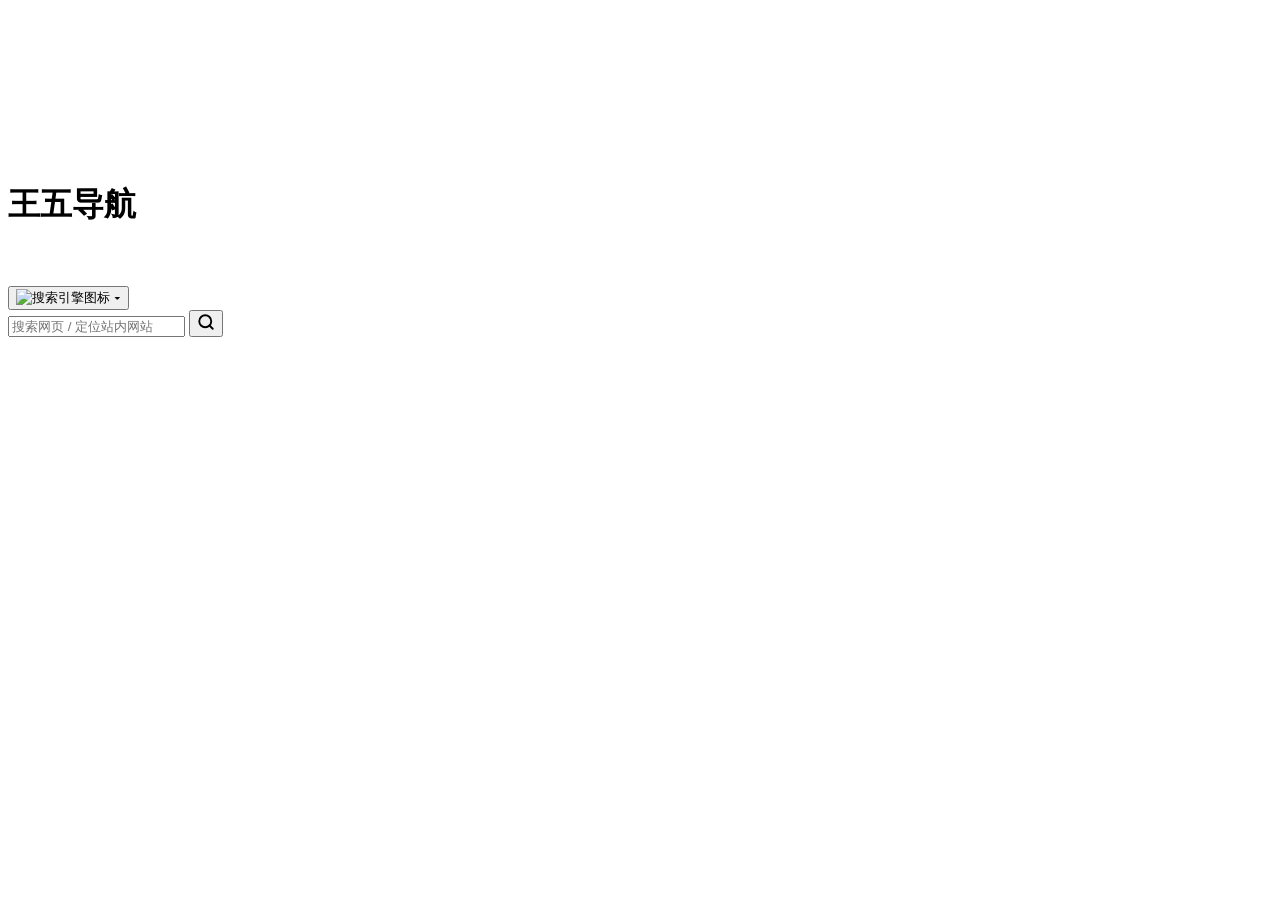
==== index.html @ 619c52c0 "Update index.html" ====
<!DOCTYPE html>
<html lang="zh-CN">
<head>
  <meta charset="UTF-8" />
  <title>王五导航</title>
</head>
<body>
<script>
const MODES = ['normal', 'webstack', 'easy', 'nav', '5iux'];
const DEFAULT_MODE = 'normal';
const params = new URLSearchParams(location.search);
const urlMode = params.get('mode');
let mode = MODES.includes(urlMode)
  ? urlMode
  : (localStorage.getItem('navMode') || DEFAULT_MODE);
if (!MODES.includes(mode)) mode = DEFAULT_MODE;

if (mode === 'webstack') {
  location.replace('webstack/index.html');
} else if (mode === 'normal') {
  location.replace('normal/index.html');
} else if (mode === 'easy') {
  location.replace('easy/index.html');
} else if (mode === 'nav') {
  location.replace('nav/index.html');
} else if (mode === '5iux') {
  location.replace('5IUX/index.html');
}
</script>
</body>
</html>
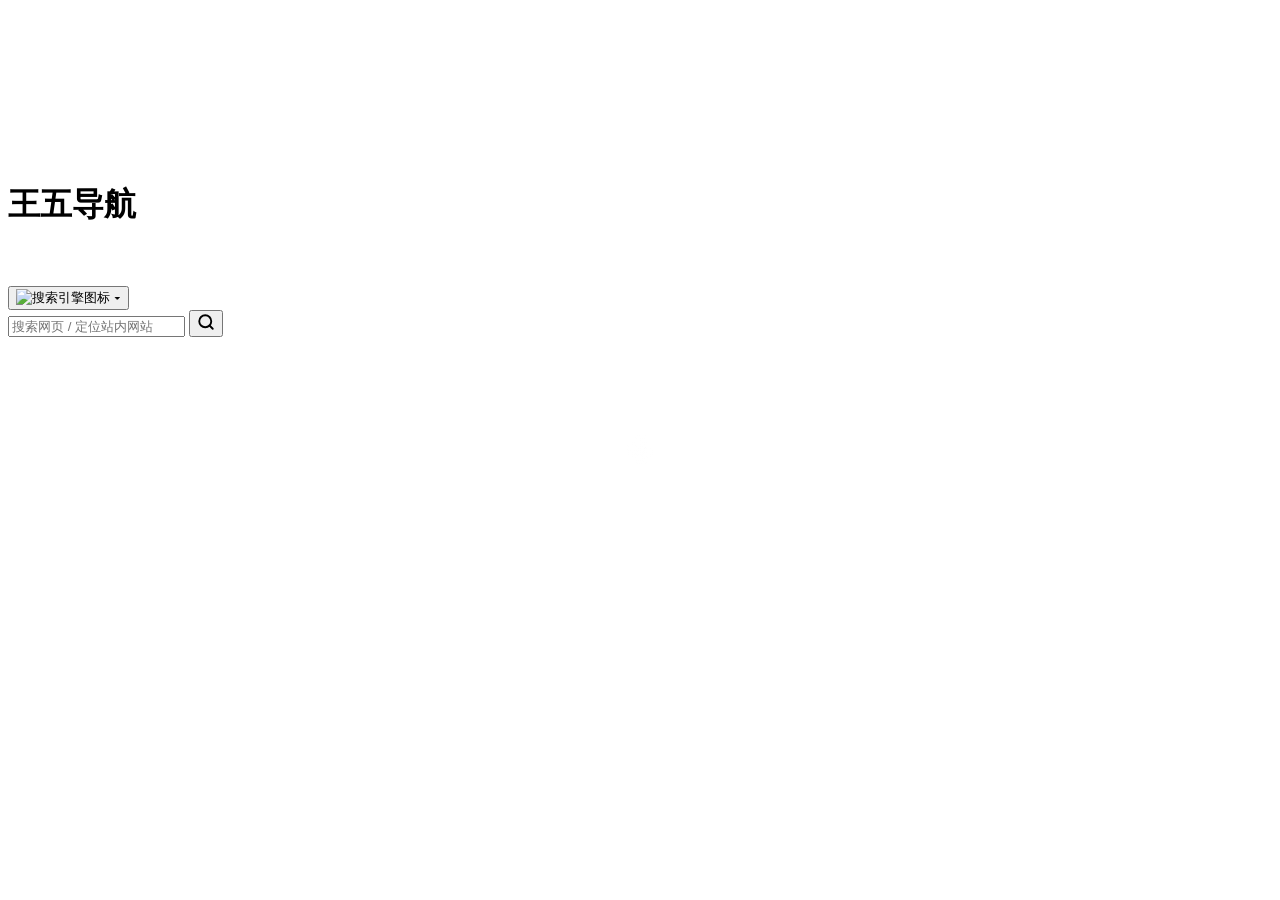
==== commit 99367100: "Update index.html" ====
--- a/index.html
+++ b/index.html
@@ -2,30 +2,94 @@
 <html lang="zh-CN">
 <head>
   <meta charset="UTF-8" />
-  <title>王五导航</title>
+  <meta name="viewport" content="width=device-width, initial-scale=1.0, maximum-scale=1.0" />
+  <title>导航</title>
+  <link rel="icon" href="data:image/svg+xml,<svg xmlns=%22http://www.w3.org/2000/svg%22 viewBox=%220 0 100 100%22><text y=%22.9em%22 font-size=%2290%22>🧭</text></svg>">
+  <link rel="stylesheet" href="style.css">
 </head>
 <body>
+<video id="bgLayer" autoplay muted loop playsinline></video>
+<div id="bgOverlay"></div>
+<div class="container">
+  <!-- 头部 -->
+  <div class="header-area">
+    <div>
+      <h1>王五导航</h1>
+      <p class="header-subtitle" id="daily-quote" style="opacity:0;transition:opacity 0.4s ease;">沉舟侧畔千帆过，病树前头万木春。</p>
+    </div>
+  </div>
+  <!-- 搜索区域 -->
+  <div class="search-wrapper">
+    <!-- 分类 Tab -->
+    <div class="search-tabs" id="searchTabs"></div>
+    <!-- 搜索框 -->
+    <div class="search-box">
+      <button class="engine-trigger" id="engineTrigger" aria-label="切换搜索引擎">
+        <img id="search-engine-icon" src="" alt="搜索引擎图标">
+        <span class="engine-name" id="engineName"></span>
+        <span class="engine-arrow" id="engineArrow">▾</span>
+      </button>
+      <div class="search-divider"></div>
+      <input type="text" id="searchInput" placeholder="搜索网页 / 定位站内网站" autocomplete="off" oninput="filterLinks()" />
+      <button class="clear-btn" id="clearBtn" aria-label="清空" style="display:none;" onclick="clearSearch()">✕</button>
+      <button class="search-submit-btn" onclick="doSearch()" aria-label="搜索">
+        <svg xmlns="http://www.w3.org/2000/svg" width="18" height="18" viewBox="0 0 24 24" fill="none" stroke="currentColor" stroke-width="2.5" stroke-linecap="round" stroke-linejoin="round">
+          <circle cx="11" cy="11" r="8"/>
+          <line x1="21" y1="21" x2="16.65" y2="16.65"/>
+        </svg>
+      </button>
+    </div>
+    <!-- 内联引擎面板（展开时出现在搜索框正下方，撑开布局） -->
+    <div class="engine-list" id="enginePanel" style="display:none;"></div>
+  </div>
+  <!-- 链接分区（由 main.js 动态渲染） -->
+  <div id="main-content"></div>
+</div>
+<script src="main.js"></script>
 <script>
-const MODES = ['normal', 'webstack', 'easy', 'nav', '5iux'];
-const DEFAULT_MODE = 'normal';
-const params = new URLSearchParams(location.search);
-const urlMode = params.get('mode');
-let mode = MODES.includes(urlMode)
-  ? urlMode
-  : (localStorage.getItem('navMode') || DEFAULT_MODE);
-if (!MODES.includes(mode)) mode = DEFAULT_MODE;
+  const cursor = document.createElement('div');
+  cursor.style.cssText = `
+    position: fixed;
+    width: 28px;
+    height: 28px;
+    border-radius: 50%;
+    pointer-events: none;
+    z-index: 9999;
+    transform: translate(-50%, -50%);
+    background:
+      radial-gradient(circle at 30% 30%, rgba(255,255,255,0.55) 0%, rgba(255,255,255,0.0) 45%),
+      radial-gradient(circle at 70% 75%, rgba(255,255,255,0.15) 0%, transparent 40%);
+    border: 1.5px solid rgba(255,255,255,0.6);
+    box-shadow:
+      0 0 8px rgba(255,255,255,0.2),
+      inset 0 0 6px rgba(255,255,255,0.08);
+    backdrop-filter: blur(1px);
+  `;
+  document.body.appendChild(cursor);
 
-if (mode === 'webstack') {
-  location.replace('webstack/index.html');
-} else if (mode === 'normal') {
-  location.replace('normal/index.html');
-} else if (mode === 'easy') {
-  location.replace('easy/index.html');
-} else if (mode === 'nav') {
-  location.replace('nav/index.html');
-} else if (mode === '5iux') {
-  location.replace('5IUX/index.html');
-}
+  let mouseX = window.innerWidth / 2;
+  let mouseY = window.innerHeight / 2;
+  let glowX = mouseX;
+  let glowY = mouseY;
+
+  document.addEventListener('mousemove', e => {
+    mouseX = e.clientX;
+    mouseY = e.clientY;
+  });
+
+  if (/Mobi|Android|iPhone|iPad/i.test(navigator.userAgent)) {
+    cursor.style.display = 'none';
+  }
+
+  function animateCursor() {
+    const ease = 0.03;
+    glowX += (mouseX - glowX) * ease;
+    glowY += (mouseY - glowY) * ease;
+    cursor.style.left = glowX + 'px';
+    cursor.style.top  = glowY + 'px';
+    requestAnimationFrame(animateCursor);
+  }
+  animateCursor();
 </script>
 </body>
 </html>
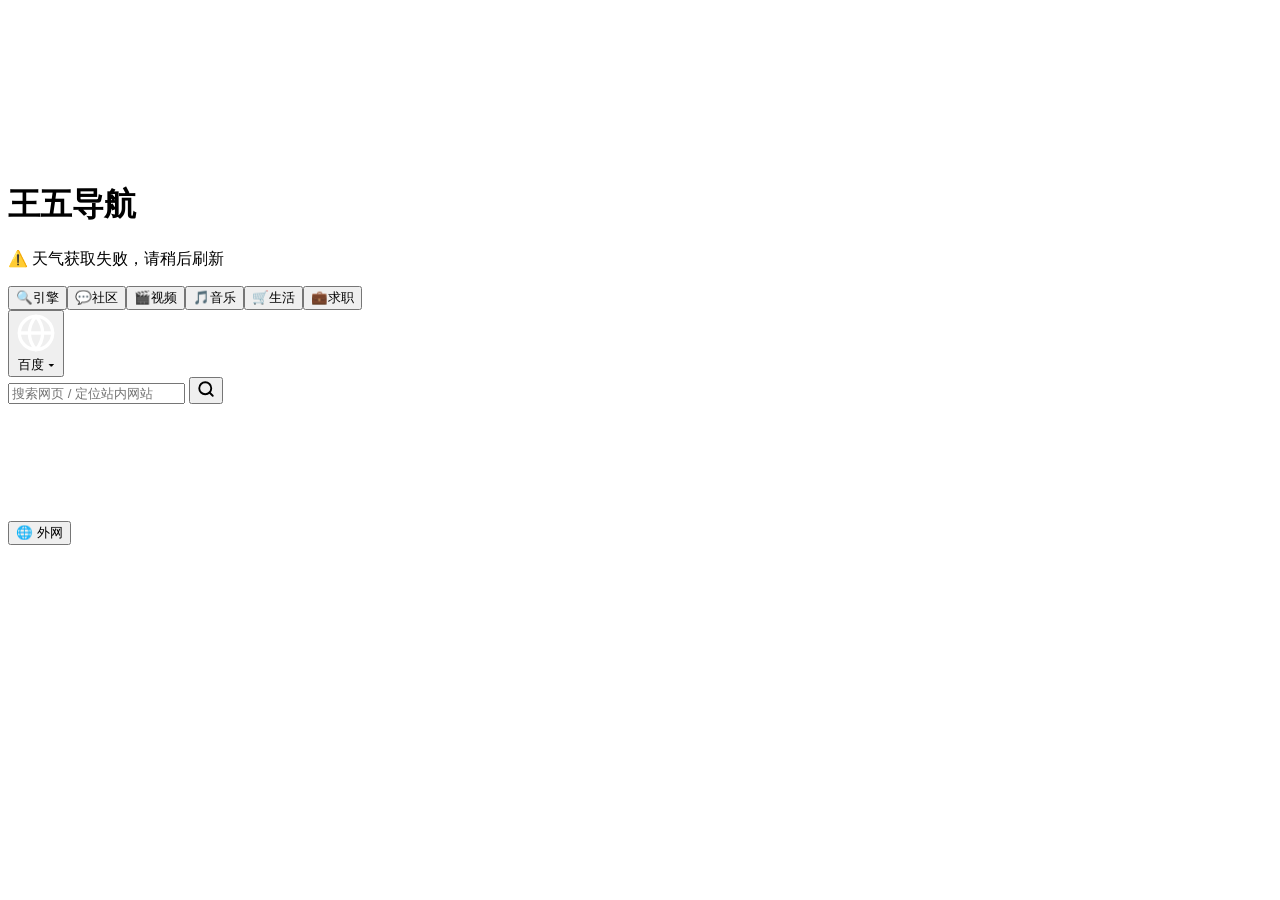
==== commit dcb9016f: "Update index.html" ====
--- a/index.html
+++ b/index.html
@@ -2,94 +2,33 @@
 <html lang="zh-CN">
 <head>
   <meta charset="UTF-8" />
-  <meta name="viewport" content="width=device-width, initial-scale=1.0, maximum-scale=1.0" />
-  <title>导航</title>
-  <link rel="icon" href="data:image/svg+xml,<svg xmlns=%22http://www.w3.org/2000/svg%22 viewBox=%220 0 100 100%22><text y=%22.9em%22 font-size=%2290%22>🧭</text></svg>">
-  <link rel="stylesheet" href="style.css">
+  <title>王五导航</title>
 </head>
 <body>
-<video id="bgLayer" autoplay muted loop playsinline></video>
-<div id="bgOverlay"></div>
-<div class="container">
-  <!-- 头部 -->
-  <div class="header-area">
-    <div>
-      <h1>王五导航</h1>
-      <p class="header-subtitle" id="daily-quote" style="opacity:0;transition:opacity 0.4s ease;">沉舟侧畔千帆过，病树前头万木春。</p>
-    </div>
-  </div>
-  <!-- 搜索区域 -->
-  <div class="search-wrapper">
-    <!-- 分类 Tab -->
-    <div class="search-tabs" id="searchTabs"></div>
-    <!-- 搜索框 -->
-    <div class="search-box">
-      <button class="engine-trigger" id="engineTrigger" aria-label="切换搜索引擎">
-        <img id="search-engine-icon" src="" alt="搜索引擎图标">
-        <span class="engine-name" id="engineName"></span>
-        <span class="engine-arrow" id="engineArrow">▾</span>
-      </button>
-      <div class="search-divider"></div>
-      <input type="text" id="searchInput" placeholder="搜索网页 / 定位站内网站" autocomplete="off" oninput="filterLinks()" />
-      <button class="clear-btn" id="clearBtn" aria-label="清空" style="display:none;" onclick="clearSearch()">✕</button>
-      <button class="search-submit-btn" onclick="doSearch()" aria-label="搜索">
-        <svg xmlns="http://www.w3.org/2000/svg" width="18" height="18" viewBox="0 0 24 24" fill="none" stroke="currentColor" stroke-width="2.5" stroke-linecap="round" stroke-linejoin="round">
-          <circle cx="11" cy="11" r="8"/>
-          <line x1="21" y1="21" x2="16.65" y2="16.65"/>
-        </svg>
-      </button>
-    </div>
-    <!-- 内联引擎面板（展开时出现在搜索框正下方，撑开布局） -->
-    <div class="engine-list" id="enginePanel" style="display:none;"></div>
-  </div>
-  <!-- 链接分区（由 main.js 动态渲染） -->
-  <div id="main-content"></div>
-</div>
-<script src="main.js"></script>
 <script>
-  const cursor = document.createElement('div');
-  cursor.style.cssText = `
-    position: fixed;
-    width: 28px;
-    height: 28px;
-    border-radius: 50%;
-    pointer-events: none;
-    z-index: 9999;
-    transform: translate(-50%, -50%);
-    background:
-      radial-gradient(circle at 30% 30%, rgba(255,255,255,0.55) 0%, rgba(255,255,255,0.0) 45%),
-      radial-gradient(circle at 70% 75%, rgba(255,255,255,0.15) 0%, transparent 40%);
-    border: 1.5px solid rgba(255,255,255,0.6);
-    box-shadow:
-      0 0 8px rgba(255,255,255,0.2),
-      inset 0 0 6px rgba(255,255,255,0.08);
-    backdrop-filter: blur(1px);
-  `;
-  document.body.appendChild(cursor);
-
-  let mouseX = window.innerWidth / 2;
-  let mouseY = window.innerHeight / 2;
-  let glowX = mouseX;
-  let glowY = mouseY;
-
-  document.addEventListener('mousemove', e => {
-    mouseX = e.clientX;
-    mouseY = e.clientY;
-  });
-
-  if (/Mobi|Android|iPhone|iPad/i.test(navigator.userAgent)) {
-    cursor.style.display = 'none';
-  }
-
-  function animateCursor() {
-    const ease = 0.03;
-    glowX += (mouseX - glowX) * ease;
-    glowY += (mouseY - glowY) * ease;
-    cursor.style.left = glowX + 'px';
-    cursor.style.top  = glowY + 'px';
-    requestAnimationFrame(animateCursor);
-  }
-  animateCursor();
+const MODES = ['normal', 'webstack', 'easy', 'nav', '5iux', 'kim', 'ai'];
+const DEFAULT_MODE = 'normal';
+const params = new URLSearchParams(location.search);
+const urlMode = params.get('mode');
+let mode = MODES.includes(urlMode)
+  ? urlMode
+  : (localStorage.getItem('navMode') || DEFAULT_MODE);
+if (!MODES.includes(mode)) mode = DEFAULT_MODE;
+if (mode === 'webstack') {
+  location.replace('webstack/index.html');
+} else if (mode === 'normal') {
+  location.replace('normal/index.html');
+} else if (mode === 'easy') {
+  location.replace('easy/index.html');
+} else if (mode === 'nav') {
+  location.replace('nav/index.html');
+} else if (mode === '5iux') {
+  location.replace('5IUX/index.html');
+} else if (mode === 'kim') {
+  location.replace('kim/index.html');
+} else if (mode === 'ai') {
+  location.replace('ai/index.html');
+}
 </script>
 </body>
 </html>
